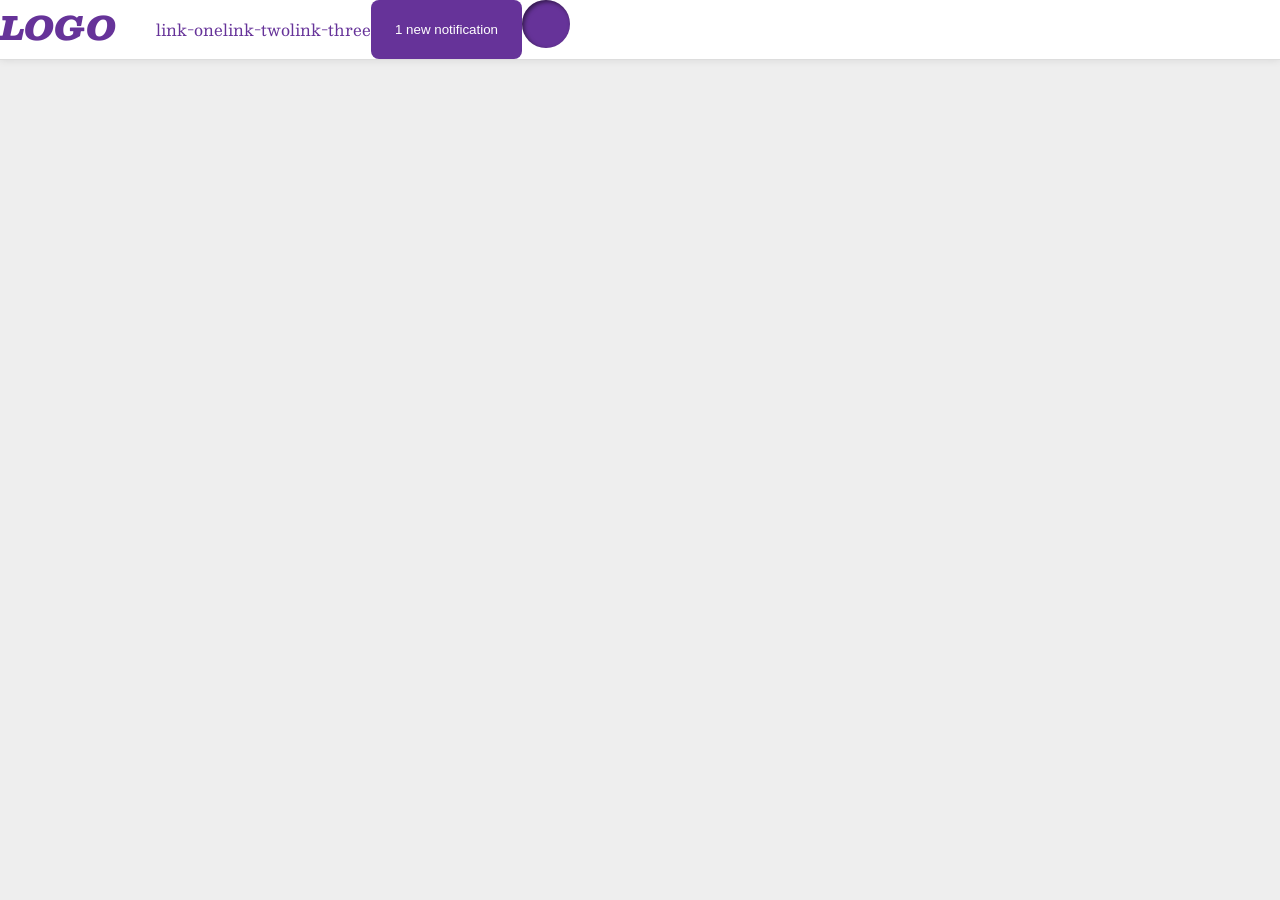
==== foundations/flex/03-flex-header-2/index.html @ f290f06d "Foundations/Flex/Excercise 03 initialized" ====
<!DOCTYPE html>
<html lang="en">

<head>
	<meta charset="UTF-8">
	<meta http-equiv="X-UA-Compatible" content="IE=edge">
	<meta name="viewport" content="width=device-width, initial-scale=1.0">
	<title>Flex Header 2</title>
	<link rel="stylesheet" href="style.css">
</head>

<body>
	<div class="header">
		<div class="logo">
			LOGO
		</div>
		<ul class="links">
			<li><a href="https://google.com">link-one</a></li>
			<li><a href="https://google.com">link-two</a></li>
			<li><a href="https://google.com">link-three</a></li>
		</ul>
		<button class="notifications">
			1 new notification
		</button>
		<div class="profile-image"></div>
	</div>
</body>

</html>
---- foundations/flex/03-flex-header-2/style.css ----
@import url('https://fonts.googleapis.com/css2?family=Besley:ital,wght@0,400;1,900&display=swap');

body {
	margin: 0;
	background: #eee;
	font-family: Besley, serif;
}

.header {
	background: white;
	border-bottom: 1px solid #ddd;
	box-shadow: 0 0 8px rgba(0, 0, 0, .1);
	/*  SOLUTION  */
	display: flex;
}

.profile-image {
	background: rebeccapurple;
	box-shadow: inset 2px 2px 4px rgba(0, 0, 0, .5);
	border-radius: 50%;
	width: 48px;
	height: 48px;
}

.logo {
	color: rebeccapurple;
	font-size: 32px;
	font-weight: 900;
	font-style: italic;
}

button {
	border: none;
	border-radius: 8px;
	background: rebeccapurple;
	color: white;
	padding: 8px 24px;
}

a {
	/* this removes the line under our links */
	text-decoration: none;
	color: rebeccapurple;
}

ul {
	list-style-type: none;
	display: flex;
}
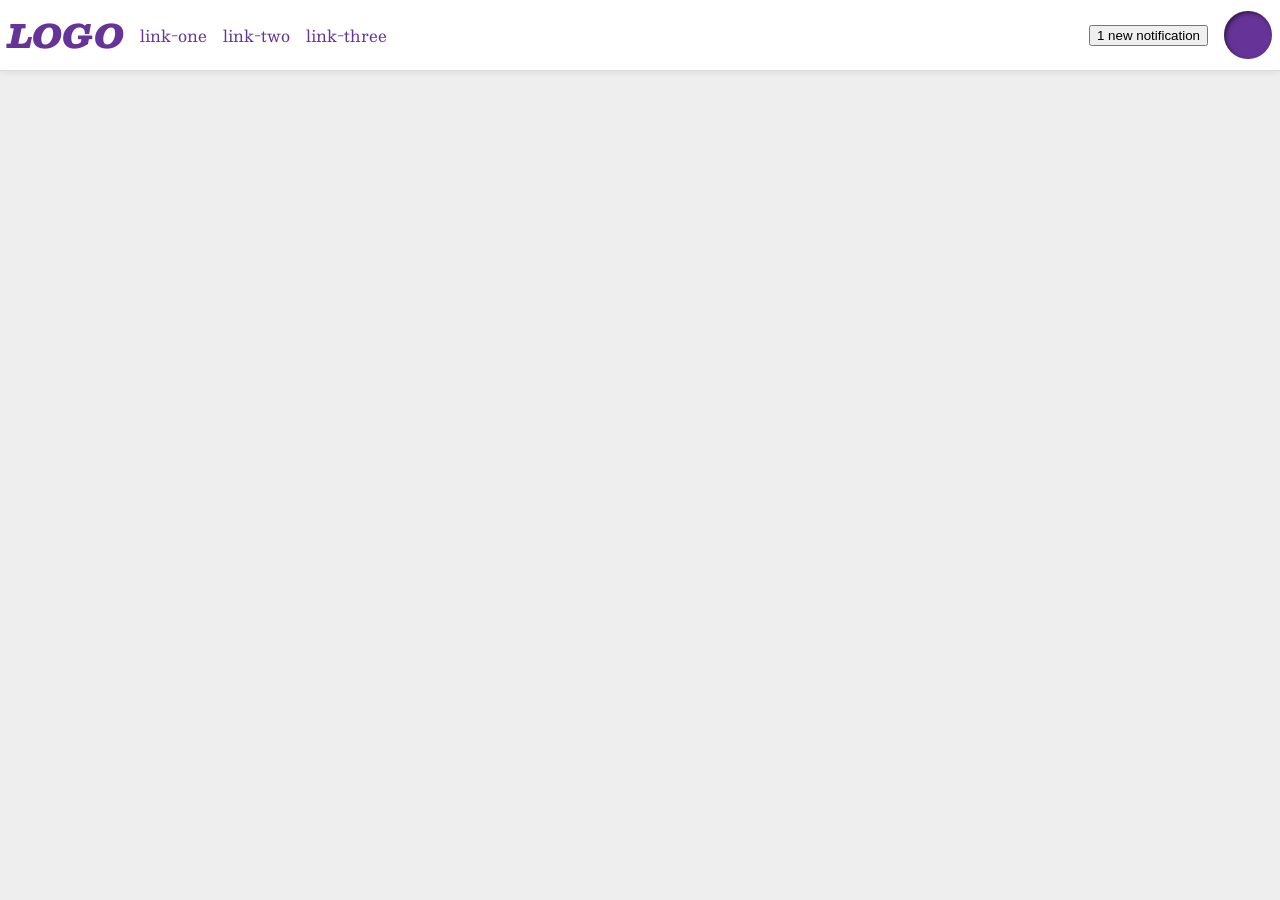
==== commit b893de40: "Foundation/Flex excercises 03,04,05,06 completed" ====
--- a/foundations/flex/03-flex-header-2/index.html
+++ b/foundations/flex/03-flex-header-2/index.html
@@ -10,19 +10,25 @@
 </head>
 
 <body>
+
 	<div class="header">
-		<div class="logo">
-			LOGO
+		<div class="left">
+			<div class="logo">
+				LOGO
+			</div>
+			<ul class="links">
+				<li><a href="https://google.com">link-one</a></li>
+				<li><a href="https://google.com">link-two</a></li>
+				<li><a href="https://google.com">link-three</a></li>
+			</ul>
 		</div>
-		<ul class="links">
-			<li><a href="https://google.com">link-one</a></li>
-			<li><a href="https://google.com">link-two</a></li>
-			<li><a href="https://google.com">link-three</a></li>
-		</ul>
-		<button class="notifications">
-			1 new notification
-		</button>
-		<div class="profile-image"></div>
+		<div class="right">
+			<button class="notifications">
+				1 new notification
+			</button>
+			<div class="profile-image"></div>
+		</div>
+
 	</div>
 </body>
 
--- a/foundations/flex/03-flex-header-2/style.css
+++ b/foundations/flex/03-flex-header-2/style.css
@@ -12,6 +12,8 @@
 	box-shadow: 0 0 8px rgba(0, 0, 0, .1);
 	/*  SOLUTION  */
 	display: flex;
+	justify-content: space-between;
+	padding: 8px;
 }
 
 .profile-image {
@@ -29,7 +31,7 @@
 	font-style: italic;
 }
 
-button {
+button .notifications {
 	border: none;
 	border-radius: 8px;
 	background: rebeccapurple;
@@ -41,9 +43,24 @@
 	/* this removes the line under our links */
 	text-decoration: none;
 	color: rebeccapurple;
+	gap: 60px;
 }
 
 ul {
 	list-style-type: none;
 	display: flex;
+	justify-content: space-between;
+	/* SOLUTION  */
+	display: flex;
+	margin: 0;
+	padding: 0;
+	gap: 16px;
 }
+
+.left,
+.right {
+	display: flex;
+	align-items: center;
+	gap: 16px;
+
+}
